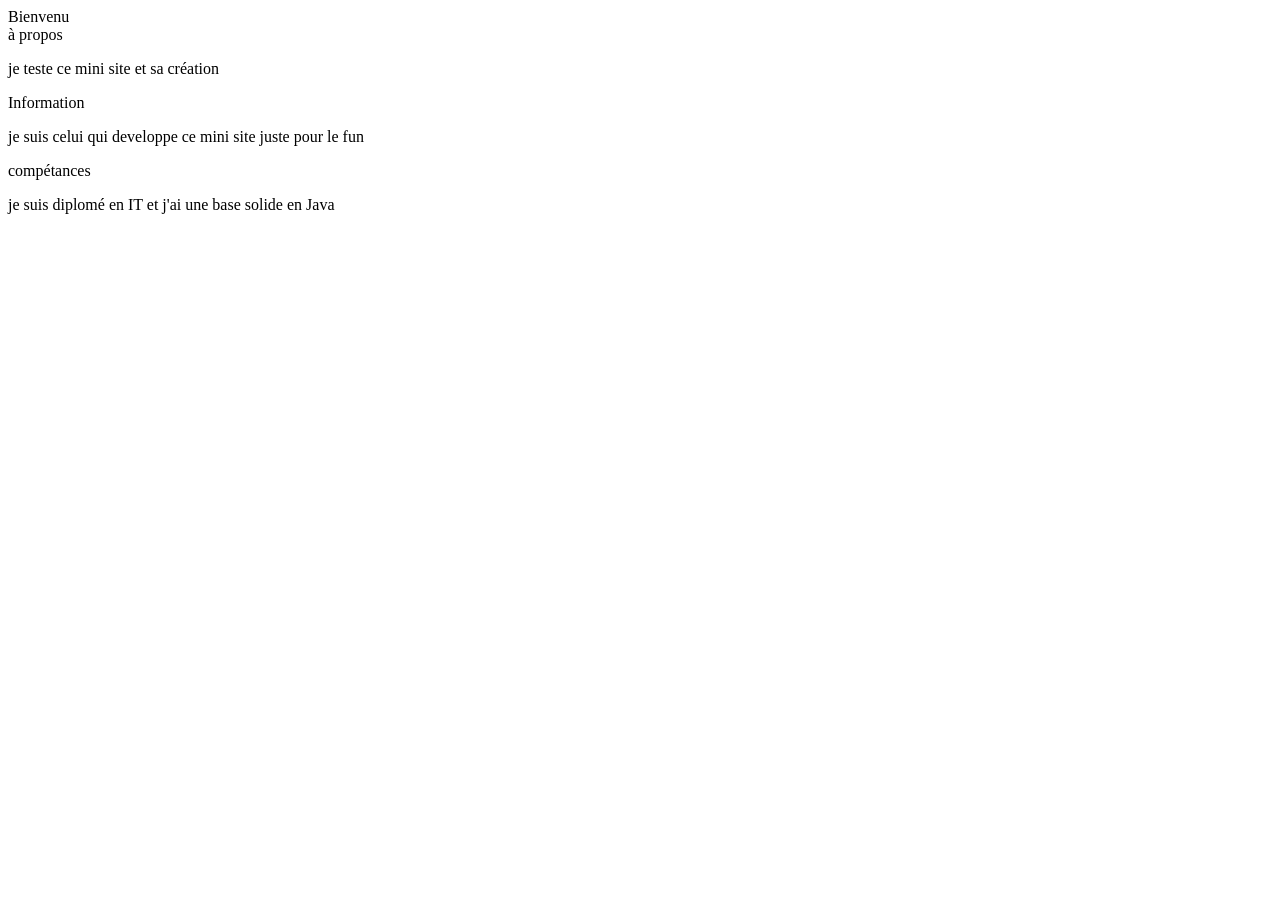
==== test.html @ 400f145a "Create test.html" ====
<!DOCTYPE html>
<html>
  <head>
    <title> Mini site </title>
  </head>
  <body>
    <section> Bienvenu </section>
    <section> 
      <h> à propos </h>
      <p> je teste ce mini site et sa création </p>
    </section>
    <section>
      <h> Information </h>
      <p> je suis celui qui developpe ce mini site juste pour le fun </p>
    </section>
    <section>
      <h> compétances </h>
      <p> je suis diplomé en IT et j'ai une base solide en Java </p>
    </section>
  </body>
</html>
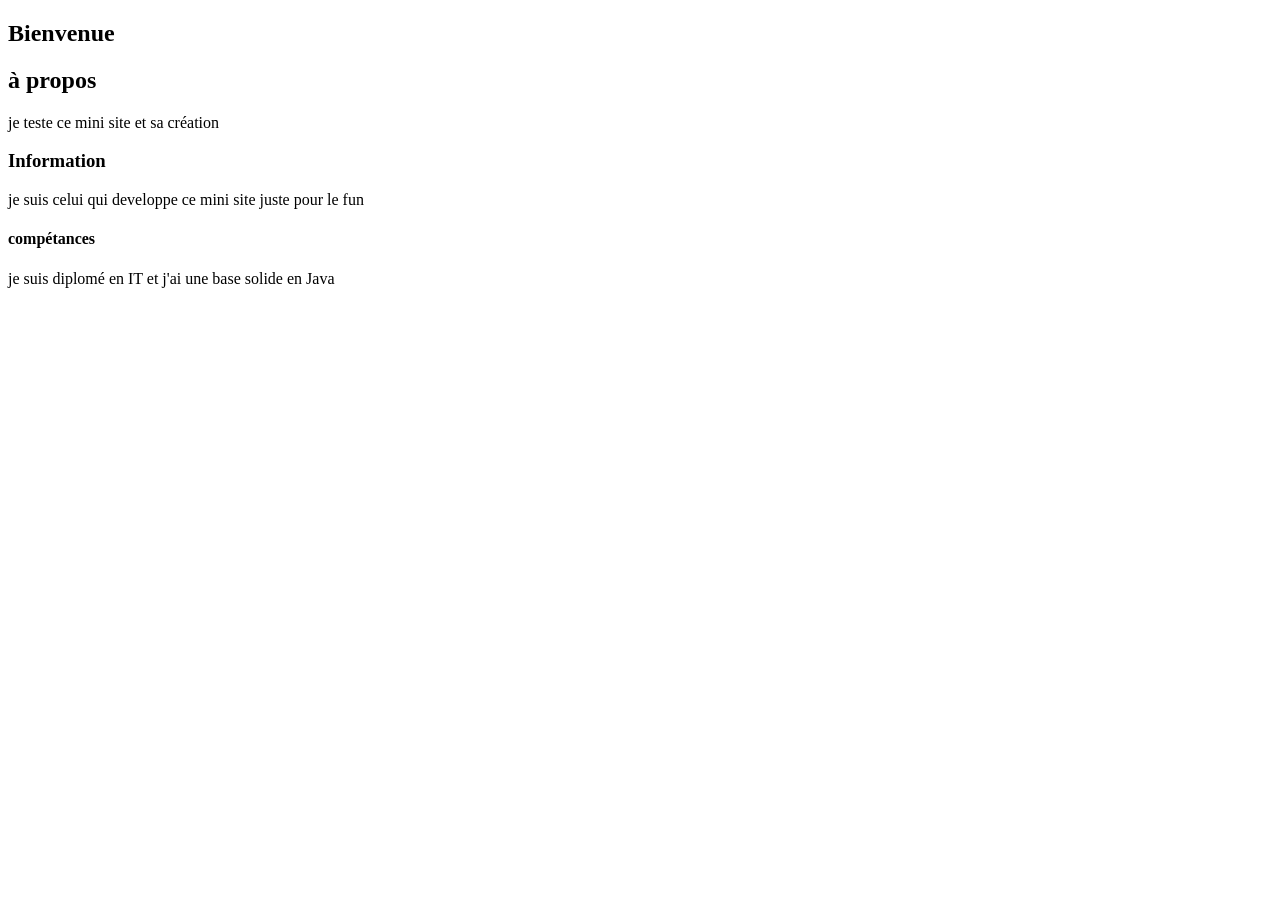
==== commit d1dc4e47: "Update test.html" ====
--- a/test.html
+++ b/test.html
@@ -4,17 +4,19 @@
     <title> Mini site </title>
   </head>
   <body>
-    <section> Bienvenu </section>
     <section> 
-      <h> à propos </h>
+      <h1> Bienvenue </h1>
+    </section>
+    <section> 
+      <h2> à propos </h2>
       <p> je teste ce mini site et sa création </p>
     </section>
     <section>
-      <h> Information </h>
+      <h3> Information </h3>
       <p> je suis celui qui developpe ce mini site juste pour le fun </p>
     </section>
     <section>
-      <h> compétances </h>
+      <h4> compétances </h4>
       <p> je suis diplomé en IT et j'ai une base solide en Java </p>
     </section>
   </body>
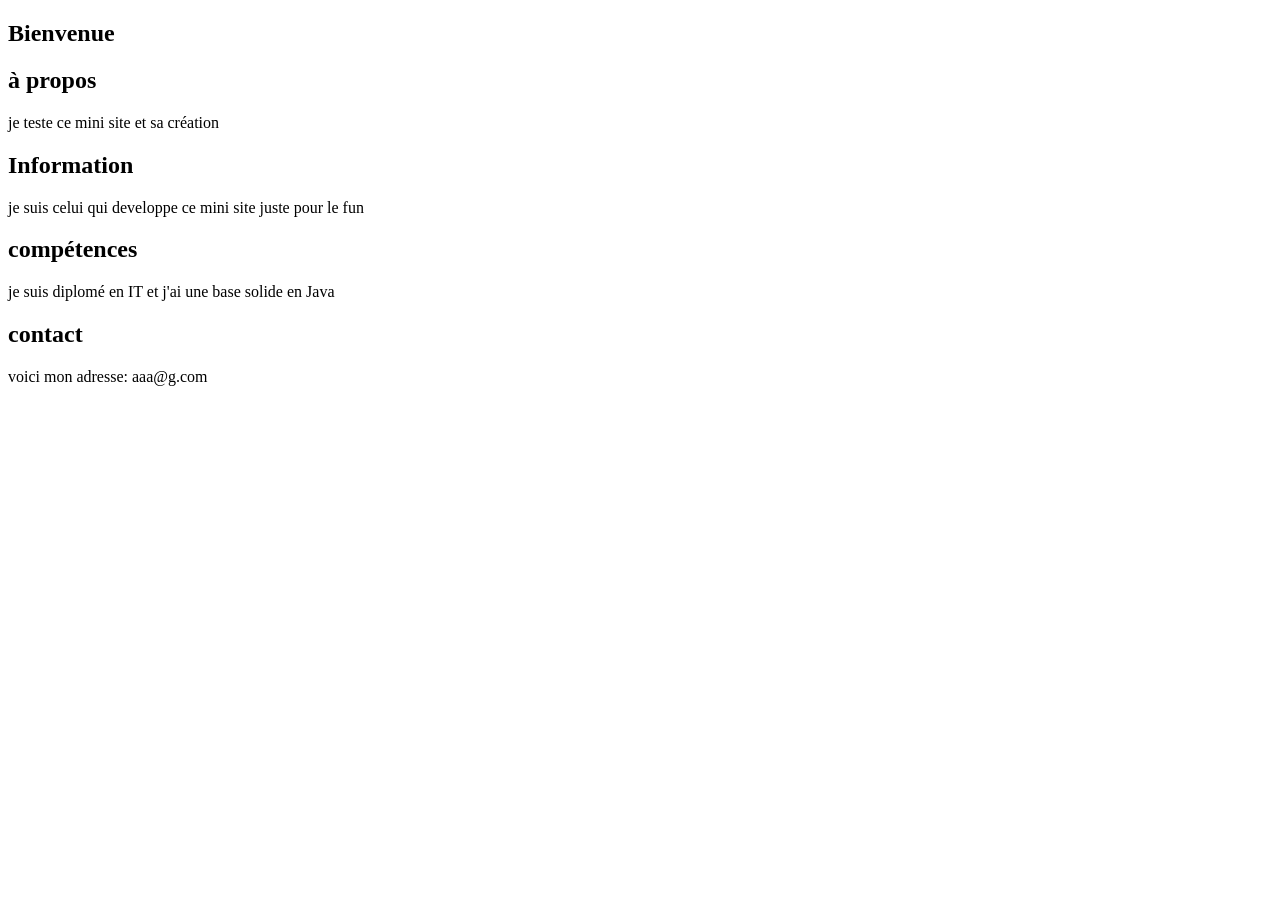
==== commit ee215fc3: "Update test.html" ====
--- a/test.html
+++ b/test.html
@@ -4,20 +4,31 @@
     <title> Mini site </title>
   </head>
   <body>
-    <section> 
+    <nav>
+      <a href="#accueil"></a>
+      <a href="#aprpos"></a>
+      <a href="#infos"></a>
+      <a href="#compétences"></a>
+      <a href="#contact"></a>
+    </nav>
+    <section id="accueil"> 
       <h1> Bienvenue </h1>
     </section>
-    <section> 
+    <section id="apropos"> 
       <h2> à propos </h2>
       <p> je teste ce mini site et sa création </p>
     </section>
-    <section>
-      <h3> Information </h3>
+    <section id="infos">
+      <h2> Information </h2>
       <p> je suis celui qui developpe ce mini site juste pour le fun </p>
     </section>
-    <section>
-      <h4> compétances </h4>
+    <section id="compétences">
+      <h2> compétences </h2>
       <p> je suis diplomé en IT et j'ai une base solide en Java </p>
+    </section>
+    <section id="contact">
+      <h2> contact </h2>
+      <p> voici mon adresse: aaa@g.com </p>
     </section>
   </body>
 </html>
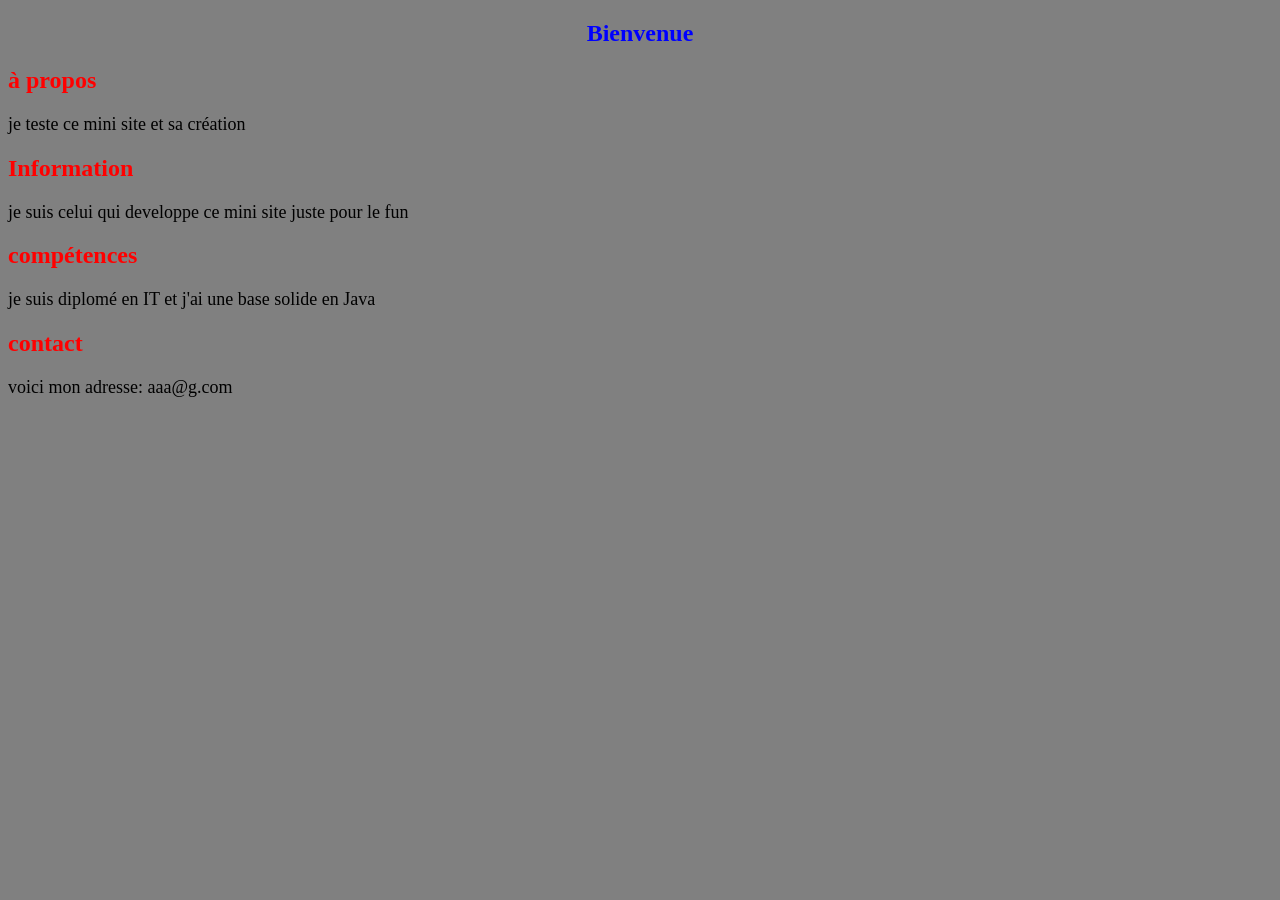
==== commit 1c236c3b: "Update test.html" ====
--- a/test.html
+++ b/test.html
@@ -2,6 +2,7 @@
 <html>
   <head>
     <title> Mini site </title>
+    <link rel="stylesheet" href="test.css">
   </head>
   <body>
     <nav>
--- a/test.css
+++ b/test.css
@@ -0,0 +1,14 @@
+body {
+  background-color: grey;
+  font-family: Times New Roman;
+}
+h1 {
+  color: Blue;
+  text-align: center;
+}
+h2 {
+  color: Red;
+}
+p {
+  font-size: 18px;
+}
